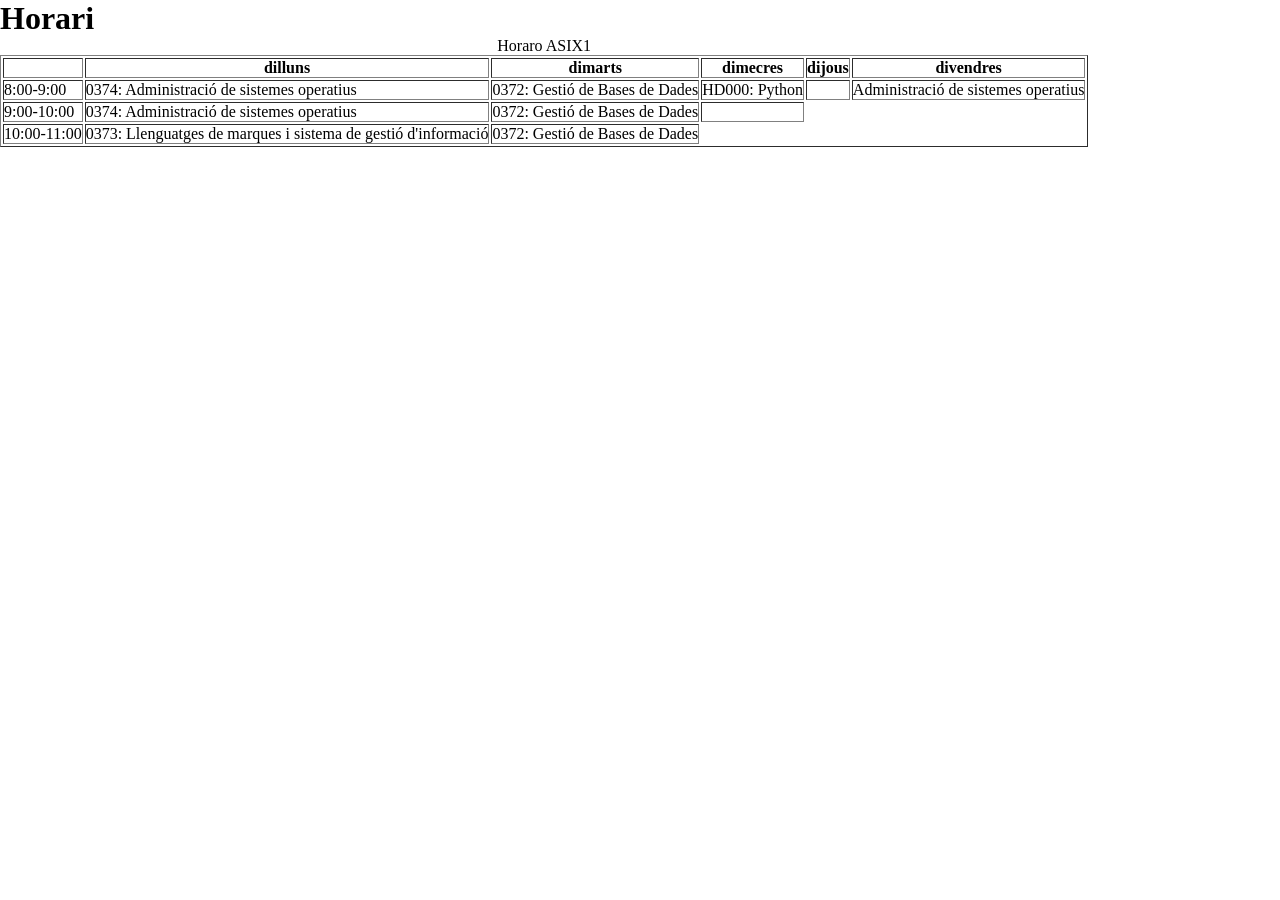
==== html/horaris.html @ 5ac3e7b0 "Primera pujada" ====
<!DOCTYPE html>
<html lang="charset">
    <head>
        <meta charset="utf-8">
        <meta http-equiv="X-UA-Compatible" content="IE=edge">
        <title>Horari</title>
        <meta name="description" content="Plantilla">
        <meta name="author" content="Hugo">
        <meta name="viewport" content="width=device-width, initial-scale=1">

        <link rel="stylesheet" href="./../css/style.css">
        <link rel="stylesheet" href="./../css/colors.css">
    </head>
    
    <body>
       <header>
        <h1>Horari</h1>
       </header>
       <main>
            <table border="1">
                <caption>Horaro ASIX1</caption>
                <thead>
                    <th></th>
                    <th>dilluns</th>
                    <th>dimarts</th>
                    <th>dimecres</th>
                    <th>dijous</th>
                    <th>divendres</th>
                </thead>
                <tr>
                    <td>8:00-9:00</td>
                    <td>0374: Administració de sistemes operatius</td>
                    <td>0372: Gestió de Bases de Dades</td>
                    <td>HD000: Python </td>
                    <td>              </td>
                    <td> Administració de sistemes operatius</td>
                </tr>
                <tr>
                    <td>9:00-10:00</td>
                    <td>0374: Administració de sistemes operatius</td>
                    <td>0372: Gestió de Bases de Dades</td>
                    <td></td>
                </tr>
                <tr>
                    <td>10:00-11:00</td>
                    <td>0373: Llenguatges de marques i sistema de gestió d'informació</td>
                    <td>0372: Gestió de Bases de Dades</td>
                </tr>
            </table>
       </main>
    </body>
</html>
---- css/style.css ----
* {
    margin: 0;
    padding: 0;

    list-style: none;
    text-decoration: none;
}
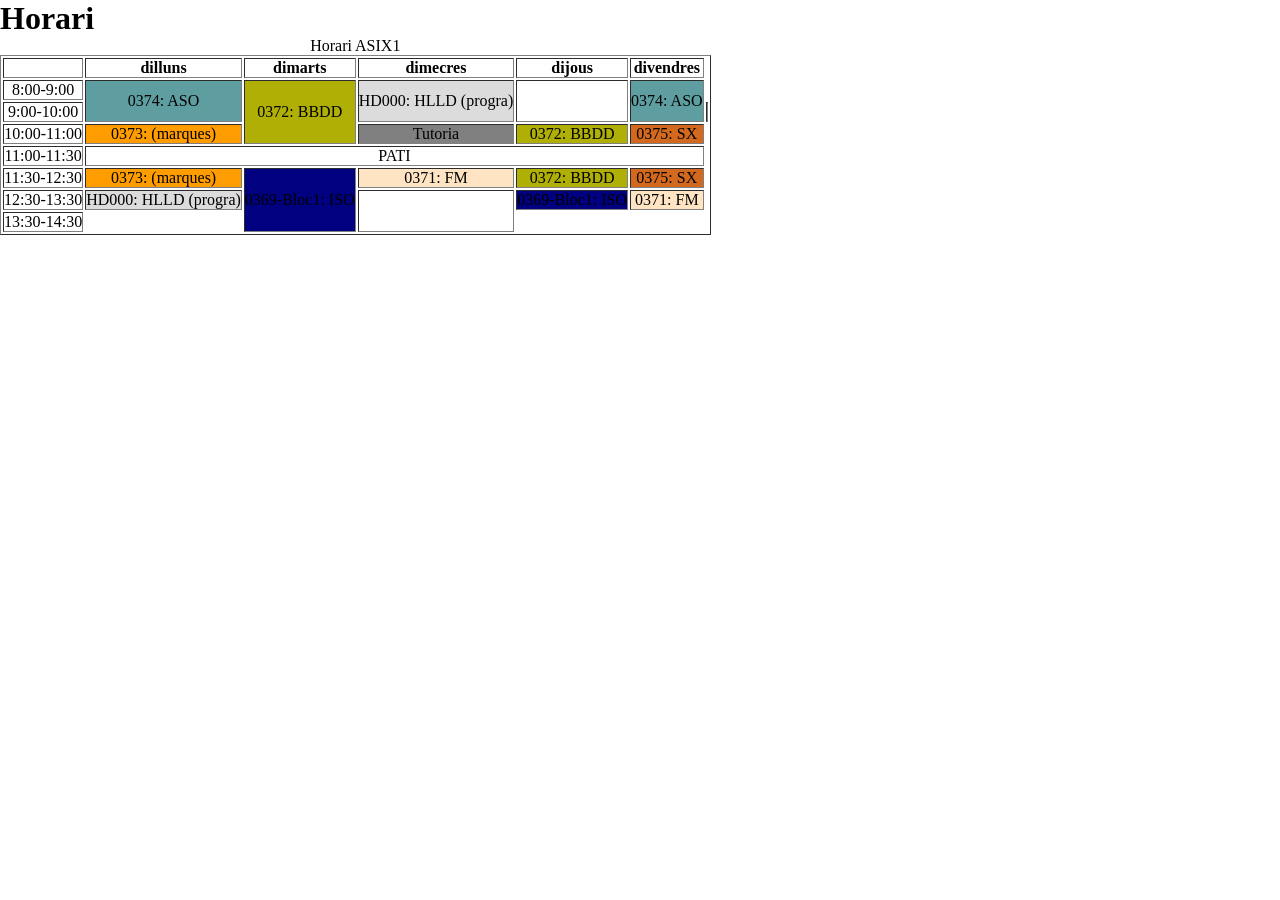
==== commit b4471d4f: "horari acabat" ====
--- a/html/horaris.html
+++ b/html/horaris.html
@@ -18,7 +18,7 @@
        </header>
        <main>
             <table border="1">
-                <caption>Horaro ASIX1</caption>
+                <caption>Horari ASIX1</caption>
                 <thead>
                     <th></th>
                     <th>dilluns</th>
@@ -29,22 +29,44 @@
                 </thead>
                 <tr>
                     <td>8:00-9:00</td>
-                    <td>0374: Administració de sistemes operatius</td>
-                    <td>0372: Gestió de Bases de Dades</td>
-                    <td>HD000: Python </td>
-                    <td>              </td>
-                    <td> Administració de sistemes operatius</td>
+                    <td rowspan="2" class="ASO">0374: ASO</td>
+                    <td rowspan="3" class="BBDD">0372: BBDD</td>
+                    <td rowspan="2" class="HLLD">HD000: HLLD (progra)</td>
+                    <td rowspan="2"></td>
+                    <td rowspan="2" class="ASO">0374: ASO</td>
                 </tr>
                 <tr>
                     <td>9:00-10:00</td>
-                    <td>0374: Administració de sistemes operatius</td>
-                    <td>0372: Gestió de Bases de Dades</td>
                     <td></td>
                 </tr>
                 <tr>
                     <td>10:00-11:00</td>
-                    <td>0373: Llenguatges de marques i sistema de gestió d'informació</td>
-                    <td>0372: Gestió de Bases de Dades</td>
+                    <td class="marques">0373: (marques)</td>
+                    <td class="tutoria">Tutoria</td>
+                    <td class="BBDD">0372: BBDD</td>
+                    <td class="SX">0375: SX</td>
+                </tr>
+                <tr>
+                    <td>11:00-11:30</td>
+                    <td colspan="5">PATI</td>
+                </tr>
+                <tr>
+                    <td>11:30-12:30</td>
+                    <td class="marques">0373: (marques)</td>
+                    <td rowspan="3" class="iso">0369-Bloc1: ISO</td>
+                    <td class="fm">0371: FM</td>
+                    <td class="BBDD">0372: BBDD</td>
+                    <td class="SX">0375: SX</td>
+                </tr>
+                <tr>
+                    <td>12:30-13:30</td>
+                    <td class="HLLD">HD000: HLLD (progra)</td>
+                    <td rowspan="2"></td>
+                    <td class="iso">0369-Bloc1: ISO</td>
+                    <td class="fm">0371: FM</td>
+                </tr>
+                <tr>
+                    <td>13:30-14:30</td>
                 </tr>
             </table>
        </main>
--- a/css/style.css
+++ b/css/style.css
@@ -4,4 +4,7 @@
 
     list-style: none;
     text-decoration: none;
+    td,th{
+        text-align: center;
+    }
 }
--- a/css/colors.css
+++ b/css/colors.css
@@ -0,0 +1,24 @@
+.ASO{
+    background-color: cadetblue;
+}
+.BBDD{
+    background-color: rgb(175, 175, 5);
+}
+.HLLD{
+    background-color: gainsboro;
+}
+.marques{
+    background-color: rgb(255, 157, 0);
+}
+.tutoria{
+    background-color: grey;
+}
+.fm{
+    background-color: bisque;
+}
+.iso{
+    background-color: navy;
+}
+.SX{
+    background-color: chocolate;
+}
